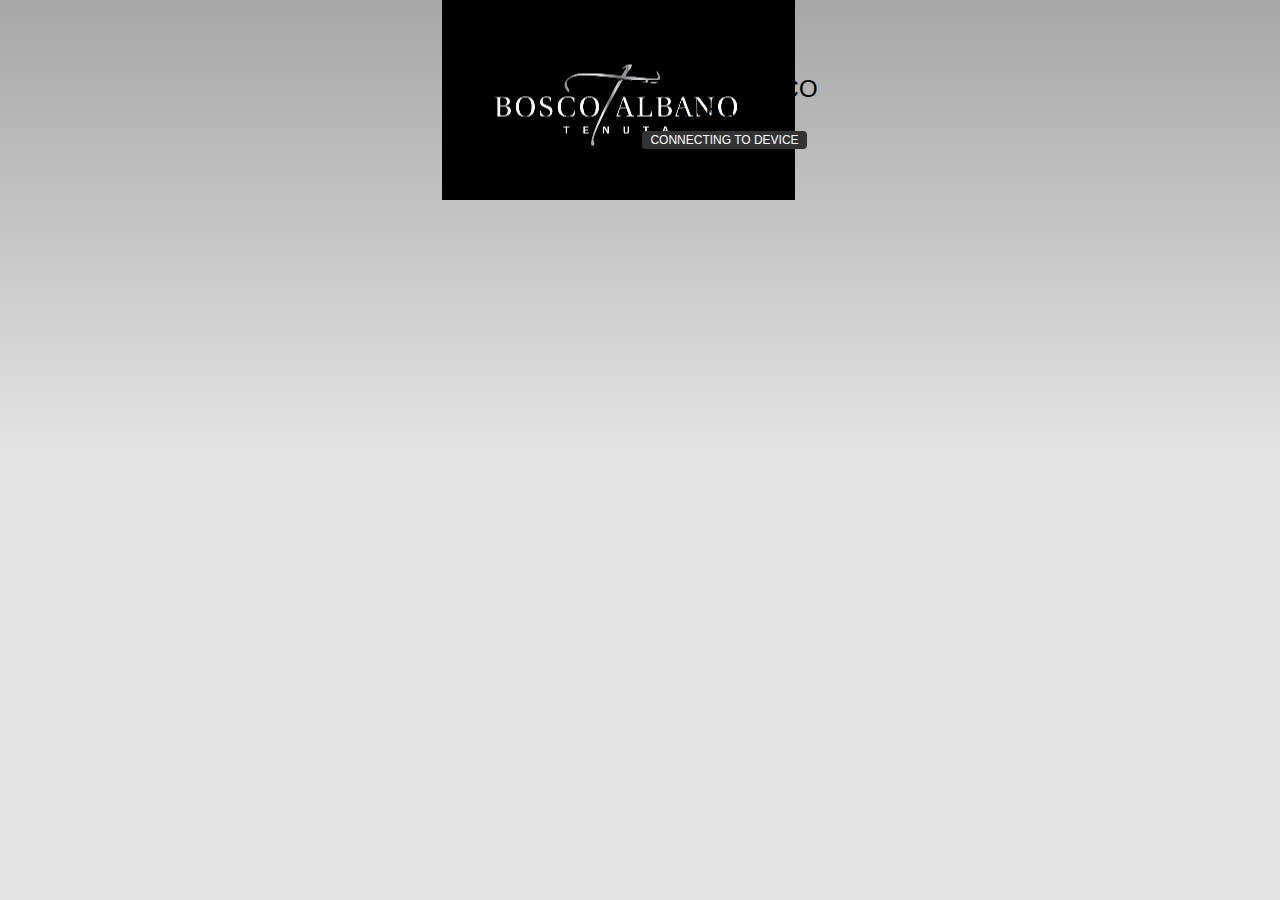
==== www/index.html @ a6628bc3 "Add files via upload" ====
<!DOCTYPE html>
<!--
    Copyright (c) 2012-2016 Adobe Systems Incorporated. All rights reserved.

    Licensed to the Apache Software Foundation (ASF) under one
    or more contributor license agreements.  See the NOTICE file
    distributed with this work for additional information
    regarding copyright ownership.  The ASF licenses this file
    to you under the Apache License, Version 2.0 (the
    "License"); you may not use this file except in compliance
    with the License.  You may obtain a copy of the License at

    http://www.apache.org/licenses/LICENSE-2.0

    Unless required by applicable law or agreed to in writing,
    software distributed under the License is distributed on an
    "AS IS" BASIS, WITHOUT WARRANTIES OR CONDITIONS OF ANY
     KIND, either express or implied.  See the License for the
    specific language governing permissions and limitations
    under the License.
-->
<html>

<head>
    <meta charset="utf-8" />
    <meta name="format-detection" content="telephone=no" />
    <meta name="msapplication-tap-highlight" content="no" />
    <meta name="viewport" content="user-scalable=no, initial-scale=1, maximum-scale=1, minimum-scale=1, width=device-width" />
    <!-- This is a wide open CSP declaration. To lock this down for production, see below. -->
    <meta http-equiv="Content-Security-Policy" content="default-src * 'unsafe-inline'; style-src 'self' 'unsafe-inline'; media-src *" />
    <!-- Good default declaration:
    * gap: is required only on iOS (when using UIWebView) and is needed for JS->native communication
    * https://ssl.gstatic.com is required only on Android and is needed for TalkBack to function properly
    * Disables use of eval() and inline scripts in order to mitigate risk of XSS vulnerabilities. To change this:
        * Enable inline JS: add 'unsafe-inline' to default-src
        * Enable eval(): add 'unsafe-eval' to default-src
    * Create your own at http://cspisawesome.com
    -->
    <!-- <meta http-equiv="Content-Security-Policy" content="default-src 'self' data: gap: 'unsafe-inline' https://ssl.gstatic.com; style-src 'self' 'unsafe-inline'; media-src *" /> -->

    <link rel="stylesheet" type="text/css" href="css/index.css" />
    <title>TENUTA BOSCO ALBANO</title>
</head>

<body>
    <div class="app">
        <h1>TENUTA BOSCO ALBANO</h1>
        <div id="deviceready" class="blink">
            <p class="event listening">Connecting to Device</p>
            <p class="event received">Device is Ready</p>
        </div>
    </div>
    <script type="text/javascript" src="cordova.js"></script>
    <script type="text/javascript" src="js/index.js"></script>
    <script type="text/javascript">
        app.initialize();
    </script>
</body>

</html>
---- www/css/index.css ----
/*
 * Licensed to the Apache Software Foundation (ASF) under one
 * or more contributor license agreements.  See the NOTICE file
 * distributed with this work for additional information
 * regarding copyright ownership.  The ASF licenses this file
 * to you under the Apache License, Version 2.0 (the
 * "License"); you may not use this file except in compliance
 * with the License.  You may obtain a copy of the License at
 *
 * http://www.apache.org/licenses/LICENSE-2.0
 *
 * Unless required by applicable law or agreed to in writing,
 * software distributed under the License is distributed on an
 * "AS IS" BASIS, WITHOUT WARRANTIES OR CONDITIONS OF ANY
 * KIND, either express or implied.  See the License for the
 * specific language governing permissions and limitations
 * under the License.
 */
* {
    -webkit-tap-highlight-color: rgba(0,0,0,0); /* make transparent link selection, adjust last value opacity 0 to 1.0 */
}

body {
    -webkit-touch-callout: none;                /* prevent callout to copy image, etc when tap to hold */
    -webkit-text-size-adjust: none;             /* prevent webkit from resizing text to fit */
    -webkit-user-select: none;                  /* prevent copy paste, to allow, change 'none' to 'text' */
    background-color:#E4E4E4;
    background-image:linear-gradient(top, #A7A7A7 0%, #E4E4E4 51%);
    background-image:-webkit-linear-gradient(top, #A7A7A7 0%, #E4E4E4 51%);
    background-image:-ms-linear-gradient(top, #A7A7A7 0%, #E4E4E4 51%);
    background-image:-webkit-gradient(
        linear,
        left top,
        left bottom,
        color-stop(0, #A7A7A7),
        color-stop(0.51, #E4E4E4)
    );
    background-attachment:fixed;
    font-family:'HelveticaNeue-Light', 'HelveticaNeue', Helvetica, Arial, sans-serif;
    font-size:12px;
    height:100%;
    margin:0px;
    padding:0px;
    text-transform:uppercase;
    width:100%;
}

/* Portrait layout (default) */
.app {
    background:url(../img/logo.png) no-repeat center top; /* 170px x 200px */
    position:absolute;             /* position in the center of the screen */
    left:50%;
    top:10%;
    height:50px;                   /* text area height */
    width:225px;                   /* text area width */
    text-align:center;
    padding:180px 0px 0px 0px;     /* image height is 200px (bottom 20px are overlapped with text) */
    margin:-115px 0px 0px -112px;  /* offset vertical: half of image height and text area height */
                                   /* offset horizontal: half of text area width */
}

/* Landscape layout (with min-width) */
@media screen and (min-aspect-ratio: 1/1) and (min-width:400px) {
    .app {
        background-position:left center;
        padding:75px 0px 75px 170px;  /* padding-top + padding-bottom + text area = image height */
        margin:-90px 0px 0px -198px;  /* offset vertical: half of image height */
                                      /* offset horizontal: half of image width and text area width */
    }
}

h1 {
    font-size:24px;
    font-weight:normal;
    margin:0px;
    overflow:visible;
    padding:0px;
    text-align:center;
}

.event {
    border-radius:4px;
    -webkit-border-radius:4px;
    color:#FFFFFF;
    font-size:12px;
    margin:0px 30px;
    padding:2px 0px;
}

.event.listening {
    background-color:#333333;
    display:block;
}

.event.received {
    background-color:#4B946A;
    display:none;
}

@keyframes fade {
    from { opacity: 1.0; }
    50% { opacity: 0.4; }
    to { opacity: 1.0; }
}
 
@-webkit-keyframes fade {
    from { opacity: 1.0; }
    50% { opacity: 0.4; }
    to { opacity: 1.0; }
}
 
.blink {
    animation:fade 3000ms infinite;
    -webkit-animation:fade 3000ms infinite;
}
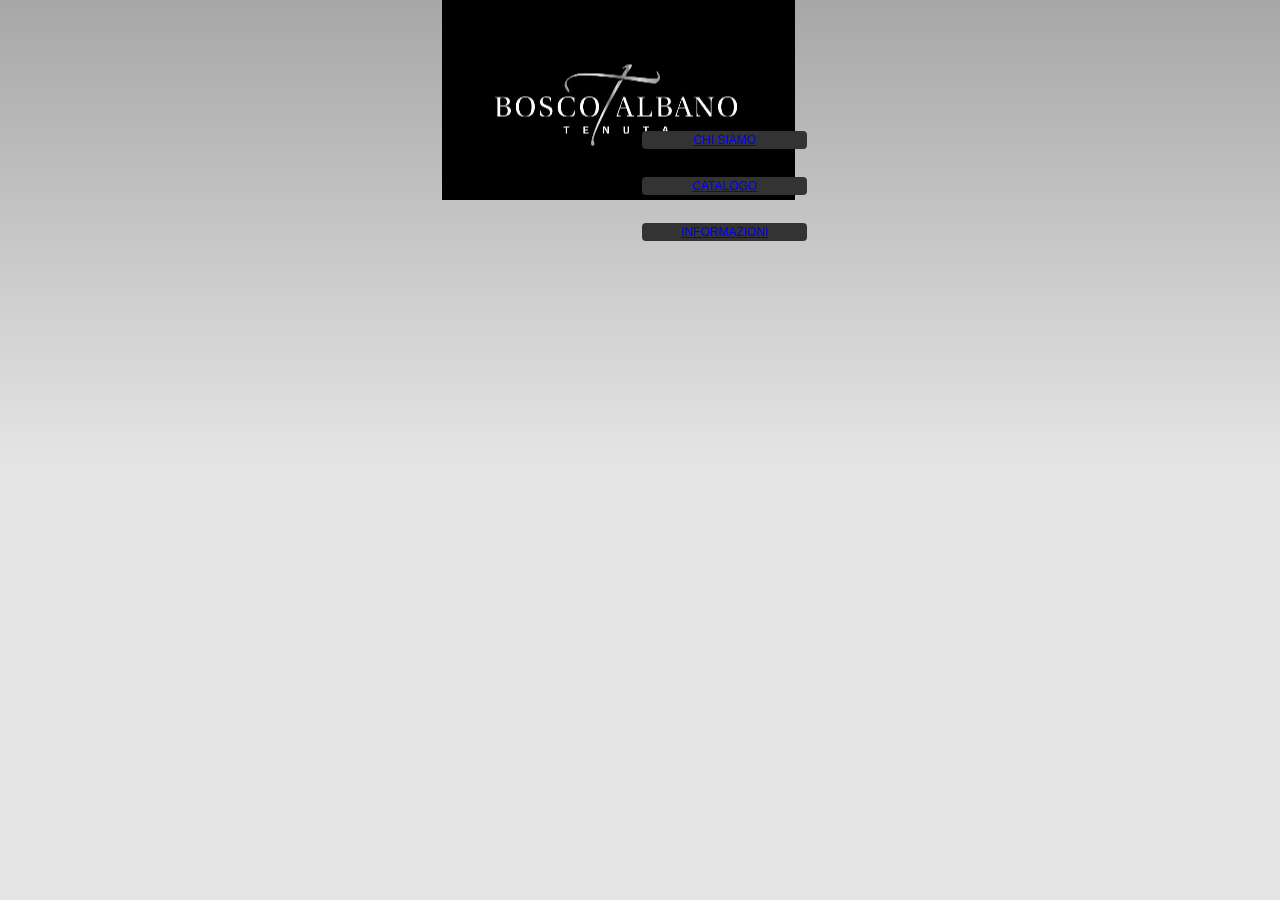
==== commit a039ef14: "Update index.html" ====
--- a/www/index.html
+++ b/www/index.html
@@ -43,11 +43,15 @@
 </head>
 
 <body>
-    <div class="app">
-        <h1>TENUTA BOSCO ALBANO</h1>
-        <div id="deviceready" class="blink">
-            <p class="event listening">Connecting to Device</p>
-            <p class="event received">Device is Ready</p>
+
+   
+<div class="app">
+        
+        <div id="deviceready" class="blink"><br><br><br><br>
+            <p class="event listening"><a href="Pag2.html" >Chi siamo</a></p><br><br>
+			<p class="event listening"><a href="Pag3.html" >Catalogo</a></p><br><br>
+			<p class="event listening"><a href="Pag4.html" >Informazioni</a></p>
+           
         </div>
     </div>
     <script type="text/javascript" src="cordova.js"></script>
@@ -57,4 +61,4 @@
     </script>
 </body>
 
-</html>+</html>
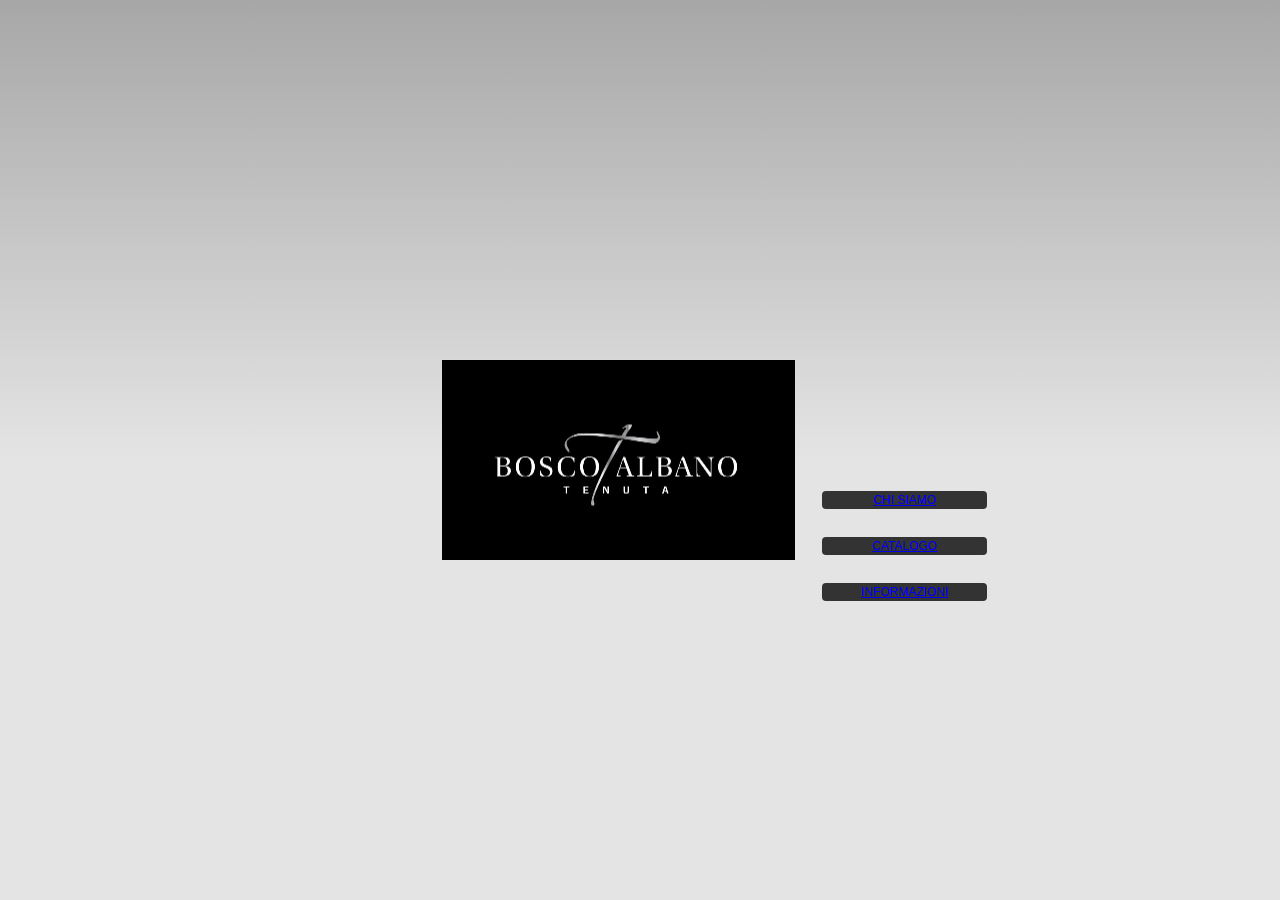
==== commit 226203ff: "Update index.html" ====
--- a/www/index.html
+++ b/www/index.html
@@ -57,7 +57,7 @@
     <script type="text/javascript" src="cordova.js"></script>
     <script type="text/javascript" src="js/index.js"></script>
     <script type="text/javascript">
-        app.initialize();
+         app.initialize();
     </script>
 </body>
 
--- a/www/css/index.css
+++ b/www/css/index.css
@@ -50,7 +50,7 @@
     background:url(../img/logo.png) no-repeat center top; /* 170px x 200px */
     position:absolute;             /* position in the center of the screen */
     left:50%;
-    top:10%;
+    top:50%;
     height:50px;                   /* text area height */
     width:225px;                   /* text area width */
     text-align:center;
@@ -63,7 +63,7 @@
 @media screen and (min-aspect-ratio: 1/1) and (min-width:400px) {
     .app {
         background-position:left center;
-        padding:75px 0px 75px 170px;  /* padding-top + padding-bottom + text area = image height */
+        padding:75px 0px 75px 350px;  /* padding-top + padding-bottom + text area = image height */
         margin:-90px 0px 0px -198px;  /* offset vertical: half of image height */
                                       /* offset horizontal: half of image width and text area width */
     }
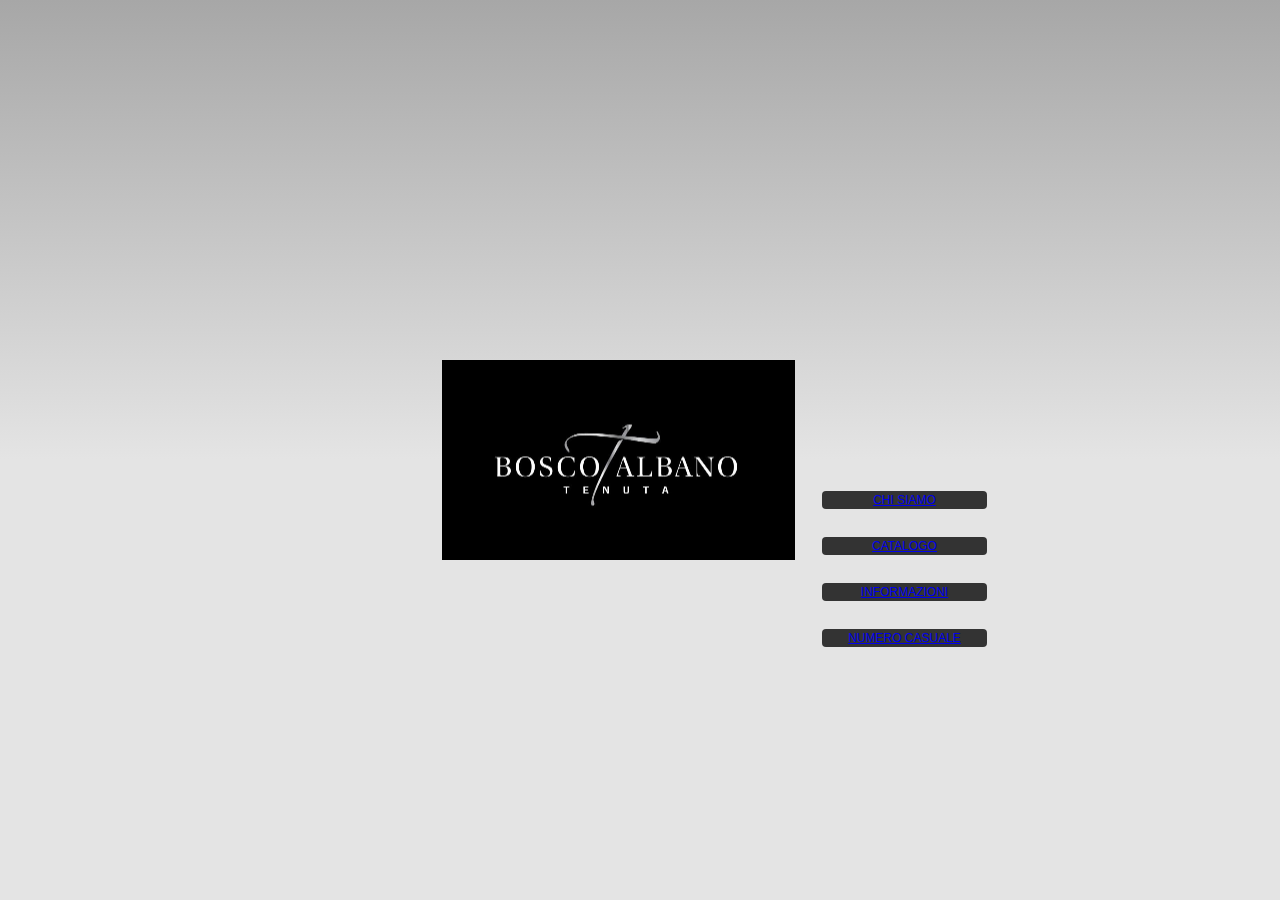
==== commit da342ae8: "Update index.html" ====
--- a/www/index.html
+++ b/www/index.html
@@ -50,8 +50,8 @@
         <div id="deviceready" class="blink"><br><br><br><br>
             <p class="event listening"><a href="Pag2.html" >Chi siamo</a></p><br><br>
 			<p class="event listening"><a href="Pag3.html" >Catalogo</a></p><br><br>
-			<p class="event listening"><a href="Pag4.html" >Informazioni</a></p>
-           
+			<p class="event listening"><a href="Pag4.html" >Informazioni</a></p><br><br>
+			<P CLASS="event listening"><a href="pag5.html" >numero casuale</a></p>
         </div>
     </div>
     <script type="text/javascript" src="cordova.js"></script>
